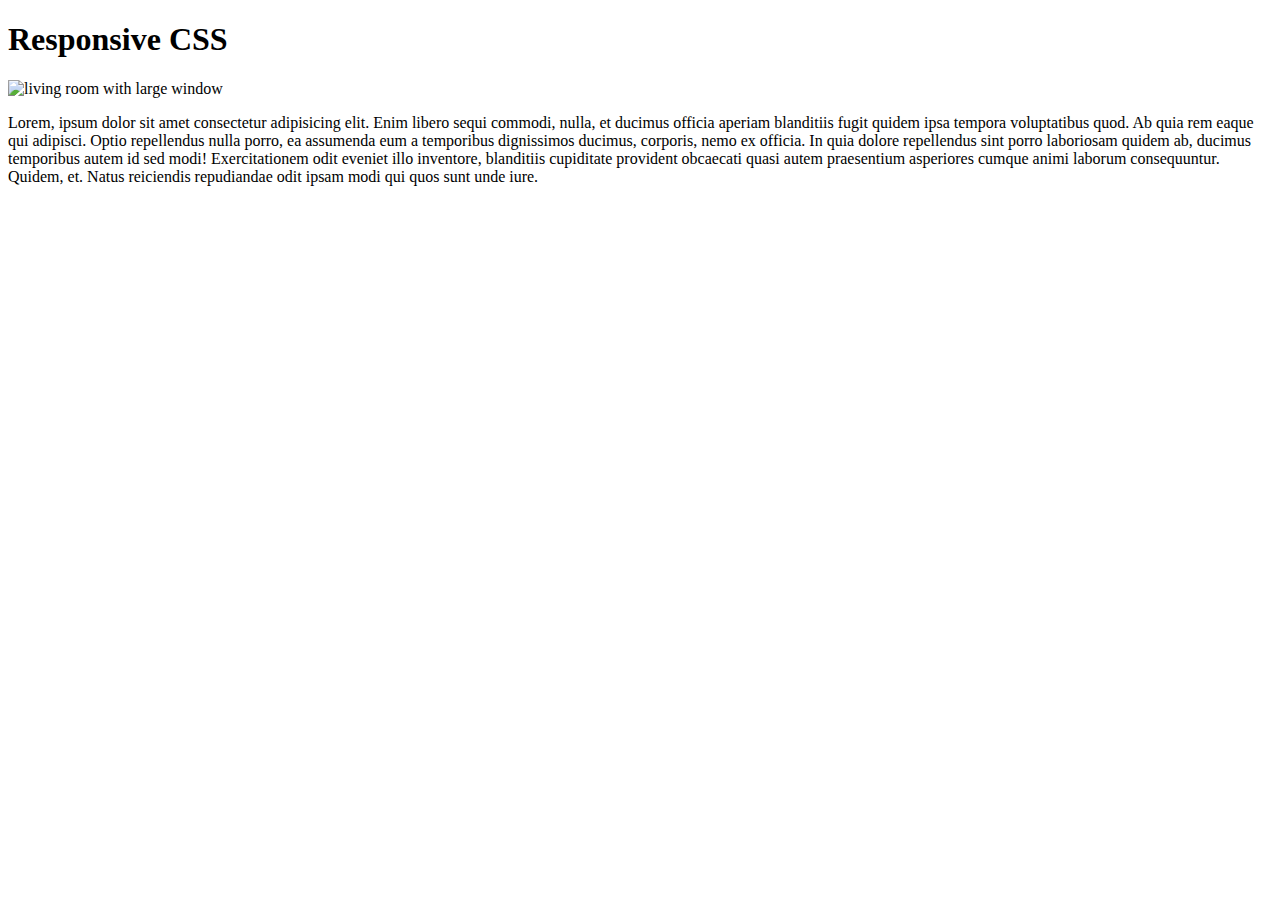
==== index.html @ 8964218b "viewport meta" ====
<!DOCTYPE html>
<html lang="en">
<head>
  <meta charset="UTF-8">
  <meta name="viewport" content="width=device-width, initial-scale=1.0">
  <title>Document</title>
</head>
<body>
  <h1>Responsive CSS</h1>
  <img src="https://images.unsplash.com/photo-1721614463453-051bd28367b1?q=80&w=2787&auto=format&fit=crop&ixlib=rb-4.0.3&ixid=M3wxMjA3fDB8MHxwaG90by1wYWdlfHx8fGVufDB8fHx8fA%3D%3D" alt="living room with large window" width="400">
  <p>Lorem, ipsum dolor sit amet consectetur adipisicing elit. Enim libero sequi commodi, nulla, et ducimus officia aperiam blanditiis fugit quidem ipsa tempora voluptatibus quod. Ab quia rem eaque qui adipisci.
  Optio repellendus nulla porro, ea assumenda eum a temporibus dignissimos ducimus, corporis, nemo ex officia. In quia dolore repellendus sint porro laboriosam quidem ab, ducimus temporibus autem id sed modi!
  Exercitationem odit eveniet illo inventore, blanditiis cupiditate provident obcaecati quasi autem praesentium asperiores cumque animi laborum consequuntur. Quidem, et. Natus reiciendis repudiandae odit ipsam modi qui quos sunt unde iure.</p>
</body>
</html>
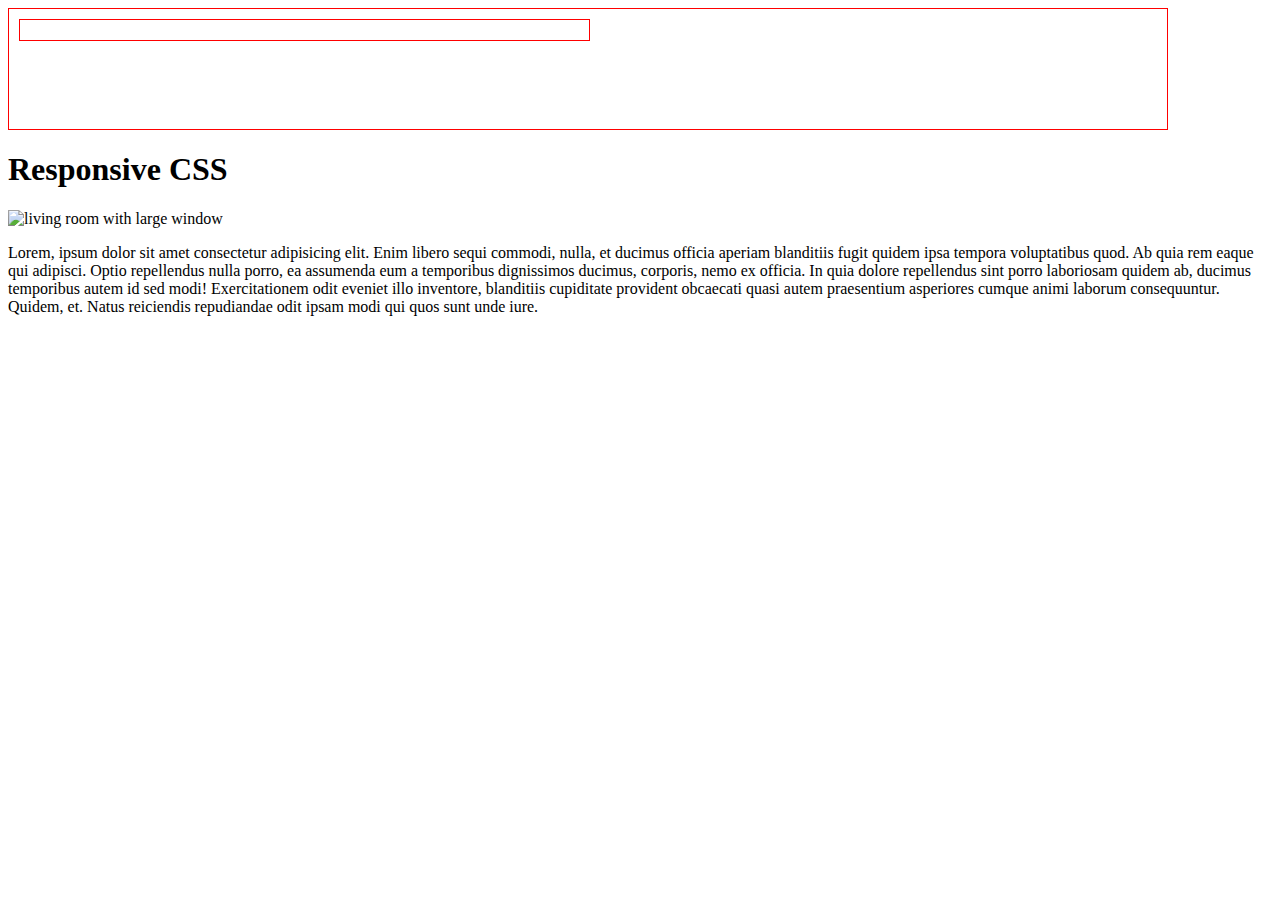
==== commit a6fd81ac: "added styles" ====
--- a/index.html
+++ b/index.html
@@ -4,10 +4,16 @@
   <meta charset="UTF-8">
   <meta name="viewport" content="width=device-width, initial-scale=1.0">
   <title>Document</title>
+  <link rel="stylesheet" href="./index.css">
 </head>
 <body>
+
+  <div class="parent">
+    <div class="child"></div>
+  </div>
+
   <h1>Responsive CSS</h1>
-  <img src="https://images.unsplash.com/photo-1721614463453-051bd28367b1?q=80&w=2787&auto=format&fit=crop&ixlib=rb-4.0.3&ixid=M3wxMjA3fDB8MHxwaG90by1wYWdlfHx8fGVufDB8fHx8fA%3D%3D" alt="living room with large window" width="400">
+  <img class="living-room-image" src="https://images.unsplash.com/photo-1721614463453-051bd28367b1?q=80&w=2787&auto=format&fit=crop&ixlib=rb-4.0.3&ixid=M3wxMjA3fDB8MHxwaG90by1wYWdlfHx8fGVufDB8fHx8fA%3D%3D" alt="living room with large window">
   <p>Lorem, ipsum dolor sit amet consectetur adipisicing elit. Enim libero sequi commodi, nulla, et ducimus officia aperiam blanditiis fugit quidem ipsa tempora voluptatibus quod. Ab quia rem eaque qui adipisci.
   Optio repellendus nulla porro, ea assumenda eum a temporibus dignissimos ducimus, corporis, nemo ex officia. In quia dolore repellendus sint porro laboriosam quidem ab, ducimus temporibus autem id sed modi!
   Exercitationem odit eveniet illo inventore, blanditiis cupiditate provident obcaecati quasi autem praesentium asperiores cumque animi laborum consequuntur. Quidem, et. Natus reiciendis repudiandae odit ipsam modi qui quos sunt unde iure.</p>
--- a/index.css
+++ b/index.css
@@ -0,0 +1,26 @@
+.living-room-image {
+  /* min-width: 300px;
+  width: 50%;
+  max-width: 400px; */
+
+  /* width: min(300px, 50%);
+  max-width: 400px; */
+
+  /* min-width: 300px;
+  width: min(40%, 400px) */
+
+  width: clamp(300px, 50%, 400px);
+}
+
+.parent {
+  height: 100px;
+  width: 90%;
+  border: 1px solid red;
+  padding: 10px;
+}
+  
+.child {
+  height: 20px;
+  border: 1px solid red;
+  width: 50%;
+}